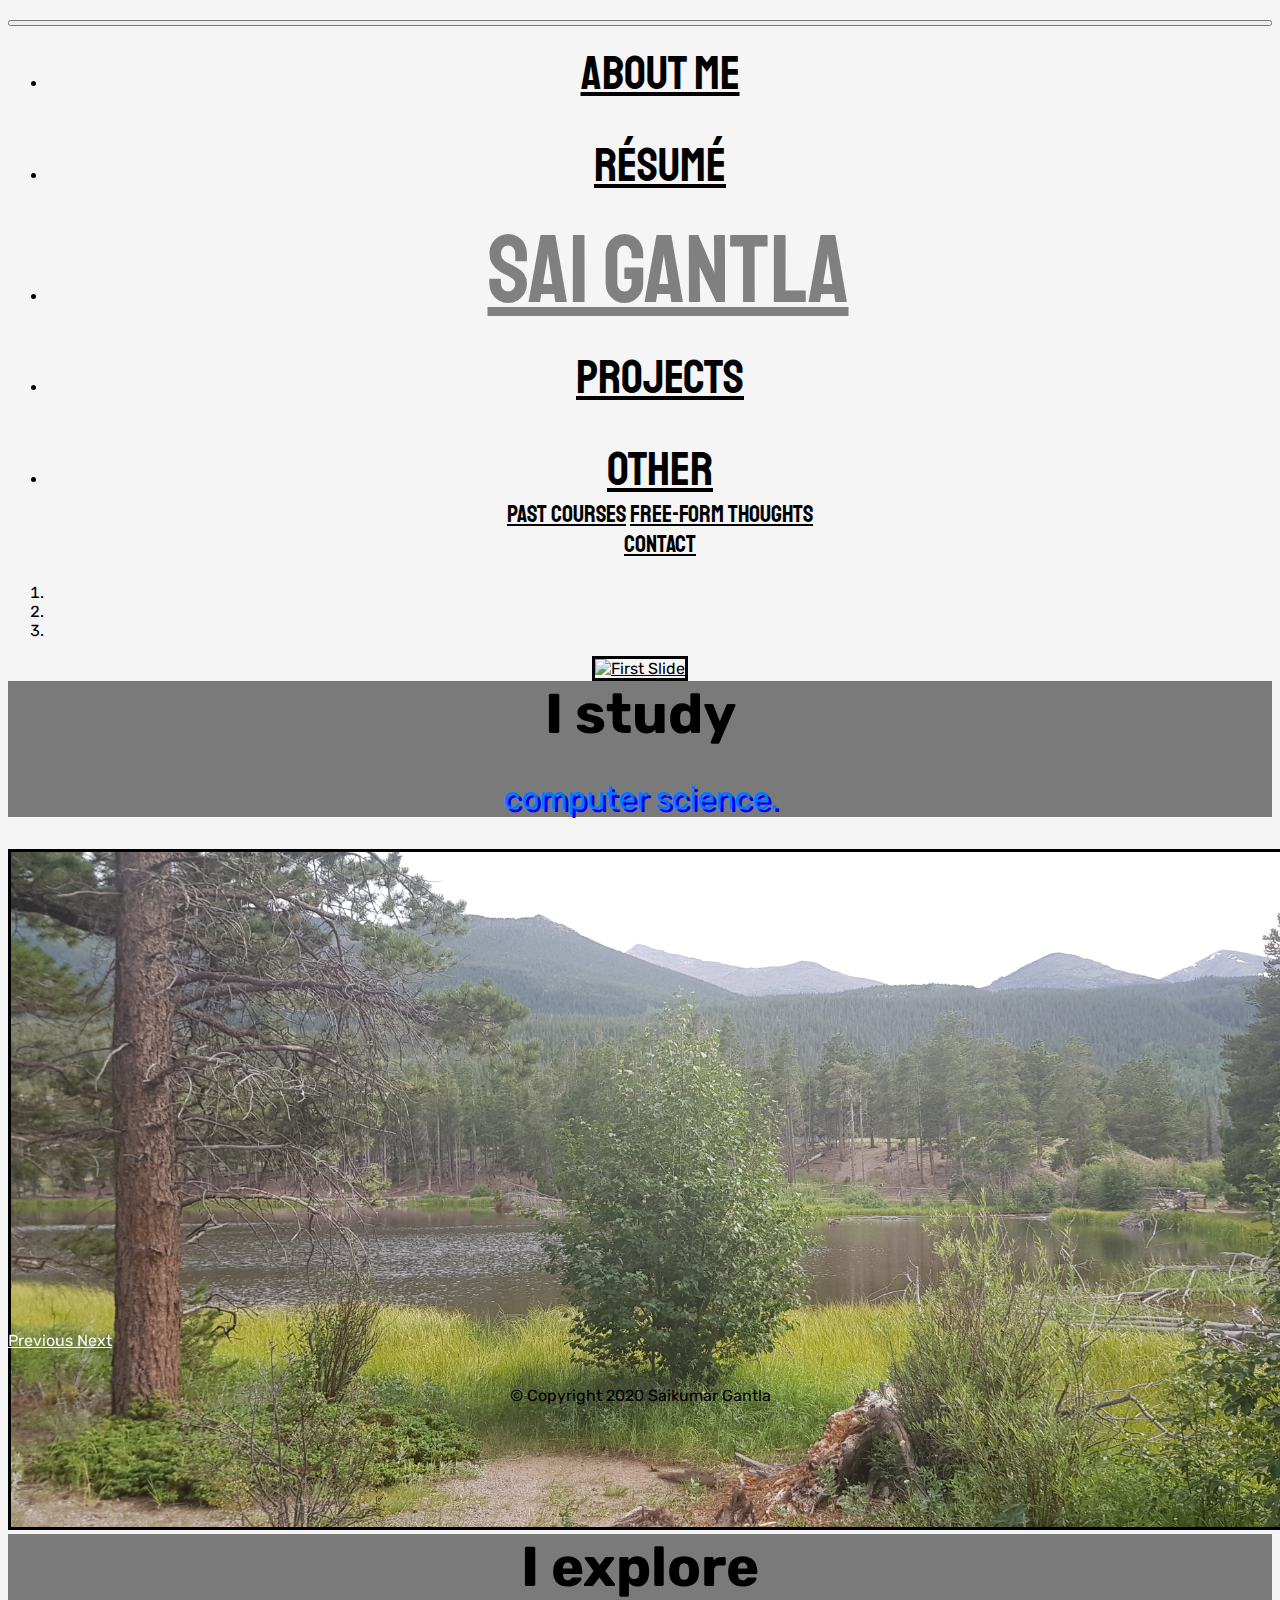
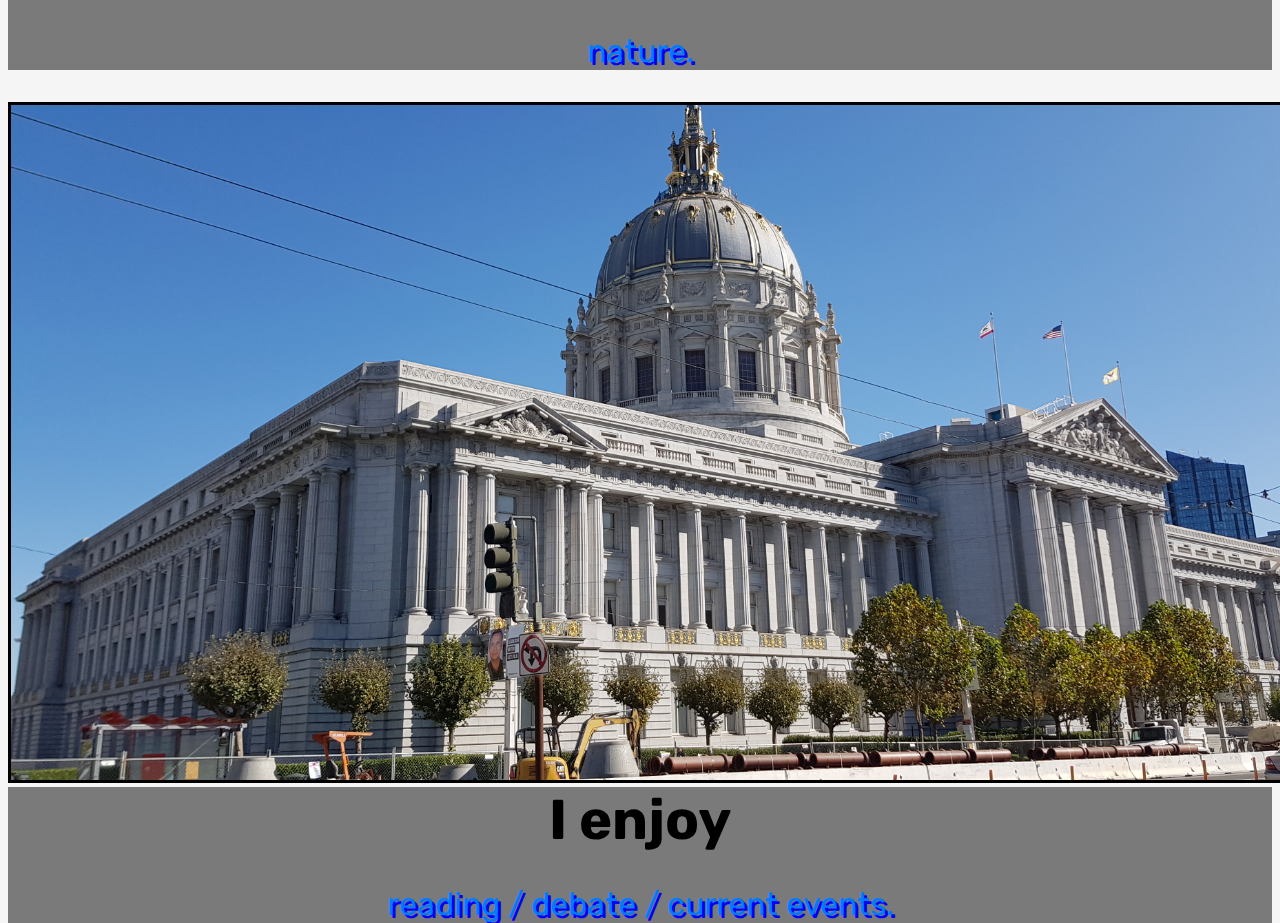
==== index.html @ e21a6a27 "made nav bar big" ====
<!DOCTYPE html>
<html lang="en">
  <head>
    <meta charset="UTF-8" />
    <meta name="viewport" content="width=device-width, initial-scale=1.0" />
    <title>Sai's Personal Site</title>
    <!-- Font Awesome -->
    <script
      defer
      src="https://use.fontawesome.com/releases/v5.0.7/js/all.js"
    ></script>
    <!-- Bootstrap -->
    <link
      rel="stylesheet"
      href="https://stackpath.bootstrapcdn.com/bootstrap/4.5.0/css/bootstrap.min.css"
      integrity="sha384-9aIt2nRpC12Uk9gS9baDl411NQApFmC26EwAOH8WgZl5MYYxFfc+NcPb1dKGj7Sk"
      crossorigin="anonymous"
    />
    <script
      src="https://code.jquery.com/jquery-3.5.1.slim.min.js"
      integrity="sha384-DfXdz2htPH0lsSSs5nCTpuj/zy4C+OGpamoFVy38MVBnE+IbbVYUew+OrCXaRkfj"
      crossorigin="anonymous"
    ></script>
    <script
      src="https://cdn.jsdelivr.net/npm/popper.js@1.16.0/dist/umd/popper.min.js"
      integrity="sha384-Q6E9RHvbIyZFJoft+2mJbHaEWldlvI9IOYy5n3zV9zzTtmI3UksdQRVvoxMfooAo"
      crossorigin="anonymous"
    ></script>
    <script
      src="https://stackpath.bootstrapcdn.com/bootstrap/4.5.0/js/bootstrap.min.js"
      integrity="sha384-OgVRvuATP1z7JjHLkuOU7Xw704+h835Lr+6QL9UvYjZE3Ipu6Tp75j7Bh/kR0JKI"
      crossorigin="anonymous"
    ></script>
    <!-- Google Fonts -->
    <link href="https://fonts.googleapis.com/css2?family=Rubik:ital,wght@0,300;0,400;0,500;0,700;0,900;1,300;1,400;1,500;1,700;1,900&family=Staatliches&display=swap" rel="stylesheet">

    <!-- My Styles -->
    <link rel="stylesheet" href="css/styles.css" />
  </head>

  <body>
    <section id="title">
      <div class="container-fluid">
        <nav class="navbar navbar-expand-lg navbar-light">
          <button
            class="navbar-toggler fixed-top"
            type="button"
            data-toggle="collapse"
            data-target="#navbarSupportedContent"
            aria-controls="navbarSupportedContent"
            aria-expanded="false"
            aria-label="Toggle navigation"
          >
            <span class="navbar-toggler-icon"></span>
          </button>

          <div class="collapse navbar-collapse" id="navbarSupportedContent">
            <ul class="navbar-nav mr-auto">
              <li class="nav-item">
                <a class="nav-link" href="aboutMe.html">About Me</a>
              </li>
              <li class="nav-item">
                <a class="nav-link" href="resume.html">Résumé</a>
              </li>
              <li>
                <a class="navbar-brand" href="">Sai Gantla</a>
              </li>
              <li class="nav-item">
                <a class="nav-link" href="projects.html">Projects</a>
              </li>              
              <li class="nav-item dropdown">
                <a
                  class="nav-link dropdown-toggle"
                  href="#"
                  id="navbarDropdown"
                  role="button"
                  data-toggle="dropdown"
                  aria-haspopup="true"
                  aria-expanded="false"
                >
                  Other
                </a>
                <div class="dropdown-menu" aria-labelledby="navbarDropdown">
                  <a class="dropdown-item" href="pastCourses.html">Past Courses</a>
                  <a class="dropdown-item" href="freeForm.html">Free-Form Thoughts</a>
                  <div class="dropdown-divider"></div>
                  <a class="dropdown-item" href="contactMe.html">Contact</a>
                </div>
              </li>
            </ul>
          </div>
        </nav>
      </div>
    </section>


    <section id="frontpage">
        <div id="mobile-title">
            <img style="border: 1px solid" class="sai-pic" src="images/saifullpiccircle.jpg" alt="sai">
            <h1>
                Welcome. I'm Sai, a computer science student at Cal. Feel free to browse this mobile version of my website.
            </h1>


        </div>
        <div id="carouselExampleIndicators" class="carousel slide" data-ride="carousel" data-interval="4000" data-keyboard="true">
            <ol class="carousel-indicators">
              <li data-target="#carouselExampleIndicators" data-slide-to="0" class="carousel-lower-buttons active"></li>
              <li data-target="#carouselExampleIndicators" data-slide-to="1" class="carousel-lower-buttons"></li>
              <li data-target="#carouselExampleIndicators" data-slide-to="2" class="carousel-lower-buttons"></li>
            </ol>
            <div class="carousel-inner">
              <div class="carousel-item active">
                  <a href="https://www.google.com/search?q=golden+gate+bridge&rlz=1C1CHBF_enUS811US811&oq=golden+gate+bri&aqs=chrome.0.0j46j69i57j0l5.2860j0j7&sourceid=chrome&ie=UTF-8" target="_blank">
                    <img class="title-images" src="images/goldengate.jpg" alt="First Slide">
                  </a>
                  <div class="carousel-caption d-none d-md-block">
                        <h2 class="total-disp welcome">I </h2><h2 class="enjoy text-danger total-disp">study</h2>
                        <h1 class="hidden-welcome">Welcome!</h1>
                        <p class="total-disp" id="paragraph-cs">computer science.</p>
                  </div>
              </div>
              <div class="carousel-item">
                <a href="https://www.google.com/search?q=bierstadt+lake&source=lmns&bih=686&biw=1366&rlz=1C1CHBF_enUS811US811&hl=en-US&ved=2ahUKEwiTz63kuZTqAhUPZawKHbF-AGoQ_AUoAHoECAEQAA" target="_blank">
                  <img class="title-images" src="images/rockies.jpg" alt="Second Slide">
                </a>
                  <div class="carousel-caption d-none d-md-block">
                        <h2 class="total-disp welcome">I </h2><h2 class="enjoy text-danger total-disp">explore</h2>
                        <h1 class="hidden-welcome welcome">Welcome!</h1>
                      <p class="total-disp" id="paragraph-nature">nature.</p>
                  </div>
              </div>
              <div class="carousel-item">
                <a href="https://www.google.com/search?rlz=1C1CHBF_enUS811US811&ei=9yHwXo2sEMO8sQWxzo_oAg&q=san+francisco+city+hall&oq=san+francisco+city+hall&gs_lcp=CgZwc3ktYWIQAzICCAAyAggAMgIIADICCAAyAggAMgIIADICCAAyAggAMgIIADICCAA6BAgAEEc6BggAEAcQHlC9JViyLGDcLWgAcAl4AIABjwGIAcUEkgEDMS40mAEAoAEBqgEHZ3dzLXdpeg&sclient=psy-ab&ved=0ahUKEwjNg52SupTqAhVDXqwKHTHnAy0Q4dUDCAw&uact=5" target="_blank">
                  <img class="title-images" src="images/townhall.jpg" alt="Third Slide">
                </a>
                  <div class="carousel-caption d-none d-md-block">
                      <h2 class="total-disp welcome">I </h2><h2 class="enjoy text-danger total-disp">enjoy</h2>
                      <h1 class="hidden-welcome welcome">Welcome!</h1>
                      <p class="total-disp" id="paragraph-reading">reading / debate / current events.</p>
                  </div>
              </div>
            </div>
            <a class="carousel-control-prev arrow" href="#carouselExampleIndicators" role="button" data-slide="prev">
              <span class="carousel-control-prev-icon" aria-hidden="true"></span>
              <span class="sr-only">Previous</span>
            </a>
            <a class="carousel-control-next arrow" href="#carouselExampleIndicators" role="button" data-slide="next">
              <span class="carousel-control-next-icon" aria-hidden="true"></span>
              <span class="sr-only">Next</span>
            </a>
          </div>
    </section>

    <footer id="footer">
        <a href="https://github.com/saigantla">
            <i href="https://github.com/saigantla" class="social-icon fab fa-github fa-2x"></i>
        </a>

        <!-- <a href="mailto:sgantla@berkeley.edu">
            <i class="social-icon fas fa-envelope fa-2x"></i>
        </a> -->
        <p id="copyright">© Copyright 2020 Saikumar Gantla</p>
    </footer>
  </body>
</html>
---- css/styles.css ----
body {
    background: #f5f5f5;
    font-family: "Rubik";
    overflow-x: hidden;
    overflow-y: auto;
    position: relative;
}

/* Navigation Bar */
.title {
    text-align: center;
}

.navbar-nav {
    margin: 0 auto;
    float: none;
    text-align: center;
}

.dropdown {
    height: 7rem;
}

.navbar-light .navbar-nav .nav-link:focus, .navbar-light .navbar-nav .nav-link:hover {
    color: #007bff !important;
}

.navbar {
}

.navbar-brand {
    margin-left: 1rem;
    font-size: 6rem;
    font-family: "Staatliches";
    
}


.nav-item {
    padding: 1em 1em;
}



.nav-link {
    padding-top: 0.5em;
    font-size: 3rem;
    font-family: "Staatliches";    
}

.dropdown-item {
    font-family: "Staatliches";
    font-size: 1.5rem;
}

.navbar-toggler {
    width: 100%;
}




/* Footer */

#footer {
    text-align: center;
}

#copyright {
    margin-bottom: 0;
}
.social-icon {
    margin: 0.5em 0.5em;
    color: black;
    display: inline-block;
}

a {
    color: black;
}

.social-icon:hover {
    opacity: 0.7;
    color: #007bff;   
    text-align: center;
}

a:visited{ color: gray }


/* Carousel */

.sai-pic {
    border: none;
}

#mobile-title {
    font-family: "Rubik";
    text-align: center;
    display: none;
    padding: 20% 0;
}

@media (max-width:1000px) {
    .carousel {
        display: none;
    }

    #mobile-title {
        display: block;
    }

    .sai-pic {
        display: block;
        width: 30%;
        height: 30%;
        margin: 0 auto;
        padding-bottom: 5%;
    }
}

.title-images {
    border: 0.2em solid;
    height: 75vh;
}

.carousel-inner {
    height: 75vh;
    margin: 0 auto;
    text-align: center;
}

.arrow {
    filter: invert(1);
}

#paragraph-cs {
    color: #007bff;
    text-shadow: 3px 3px blue;
}

#paragraph-nature {
    color: #007bff;
    text-shadow: 3px 3px blue;
}

#paragraph-reading {
    color: #007bff;
    text-shadow: 3px 3px blue;
}

.enjoy {
    font-family: "Rubik";
}


.carousel-caption {
    background-color: rgba(0, 0, 0, 0.5);

}



.carousel-caption h2 {
    padding-bottom: 0;
    margin-bottom: 0;
    font-size: 3.5em;
    width: 50%;
    display: inline;
}


.welcome {
    padding-right: 0;
}

.carousel-caption p {
    font-size: 2em;
}

.hidden-welcome {
    font-size: 0px;
}

.carousel-caption:hover .total-disp {
    display: none!important;
}

.carousel-caption:hover .hidden-welcome {
    font-size: 6.825em;
    font-family: "Staatliches";
    color: #f5f5f5;
}

/* About Me */

.left-col {
    text-align: right;
    display: block;
    padding-right: 2.5em;
}

.right-col {
    line-height: 2.0;
    display: block;
    margin: auto 0;
    padding-left: 2.5em;
}

.description {
    text-align: center;
    padding-right: 15rem;
    width: 80%;
}

.full-sai-pic {
    border: 0.2em solid;
    border-radius: 1%;
}

.mobile-row {
    display: none;
}

.sai-circle {
    border-radius: 50%;
    height: 50vh;
    margin: 5em 0;
    display: none;
}


@media (max-width:1500px) {
    .left-col {
        display: none;
    }
    
    .right-col {
        display: none;
    }

    .sai-circle {
        display: inline-block;
    }

    .mobile-desc {
        text-align: left;
        padding: 0 5em;
    }

    .mobile-row {
        display: block;
        text-align: center;
    }   
}

/* Contact Me */

.form-container {
    margin: 0 10rem;
}

.contact-button-container {
    text-align: center!important;
}

.disclaimer {
    padding-right: 25%;
    padding-left: 25%;  
}

.email-pic-div {
    background-color: black;
    width: 15em;
    display: block;
    margin: 1em auto;
}

.email-pic {
    width: 15em;
    opacity: 0;
}

.email-pic:hover {
    opacity: 1;
}

/* Projects */

.hidden-project-title {
    display: none;
}

.project-card {
    padding: 2% 3%;
}

.card-img-top {
    border: 0.2em solid;
    border-bottom: 0em;
}

.embedded-resume {
    text-align: center;
}

#embedded-resume {
    text-align: center;
}
.resume-pdf {
    width: 50vw;
    height: 74vh;
}

.download-resume-link {
    display: none;
}

@media (max-width: 1000px) {
    .resume-pdf {
        display: none;
    }

    .download-resume-link {
        display: block;
        margin: 5em;
    }

    .hidden-project-title {
        display: block!important;
        padding-top: 5em;
        padding-bottom: 3em;
    }
    
}


/* CCA Courses */

.courses-row li {
    font-size: 1.5em;
    padding: 0 2em;
}

.course-title {
    padding-bottom: 1em;
    padding-top: 0.24em;
}

.back-sign {
    padding-left: 0.5em;
}

.inline-back-arrow {
    display: inline-block;
}

.fa-arrow-left:hover {
    color: black;
}
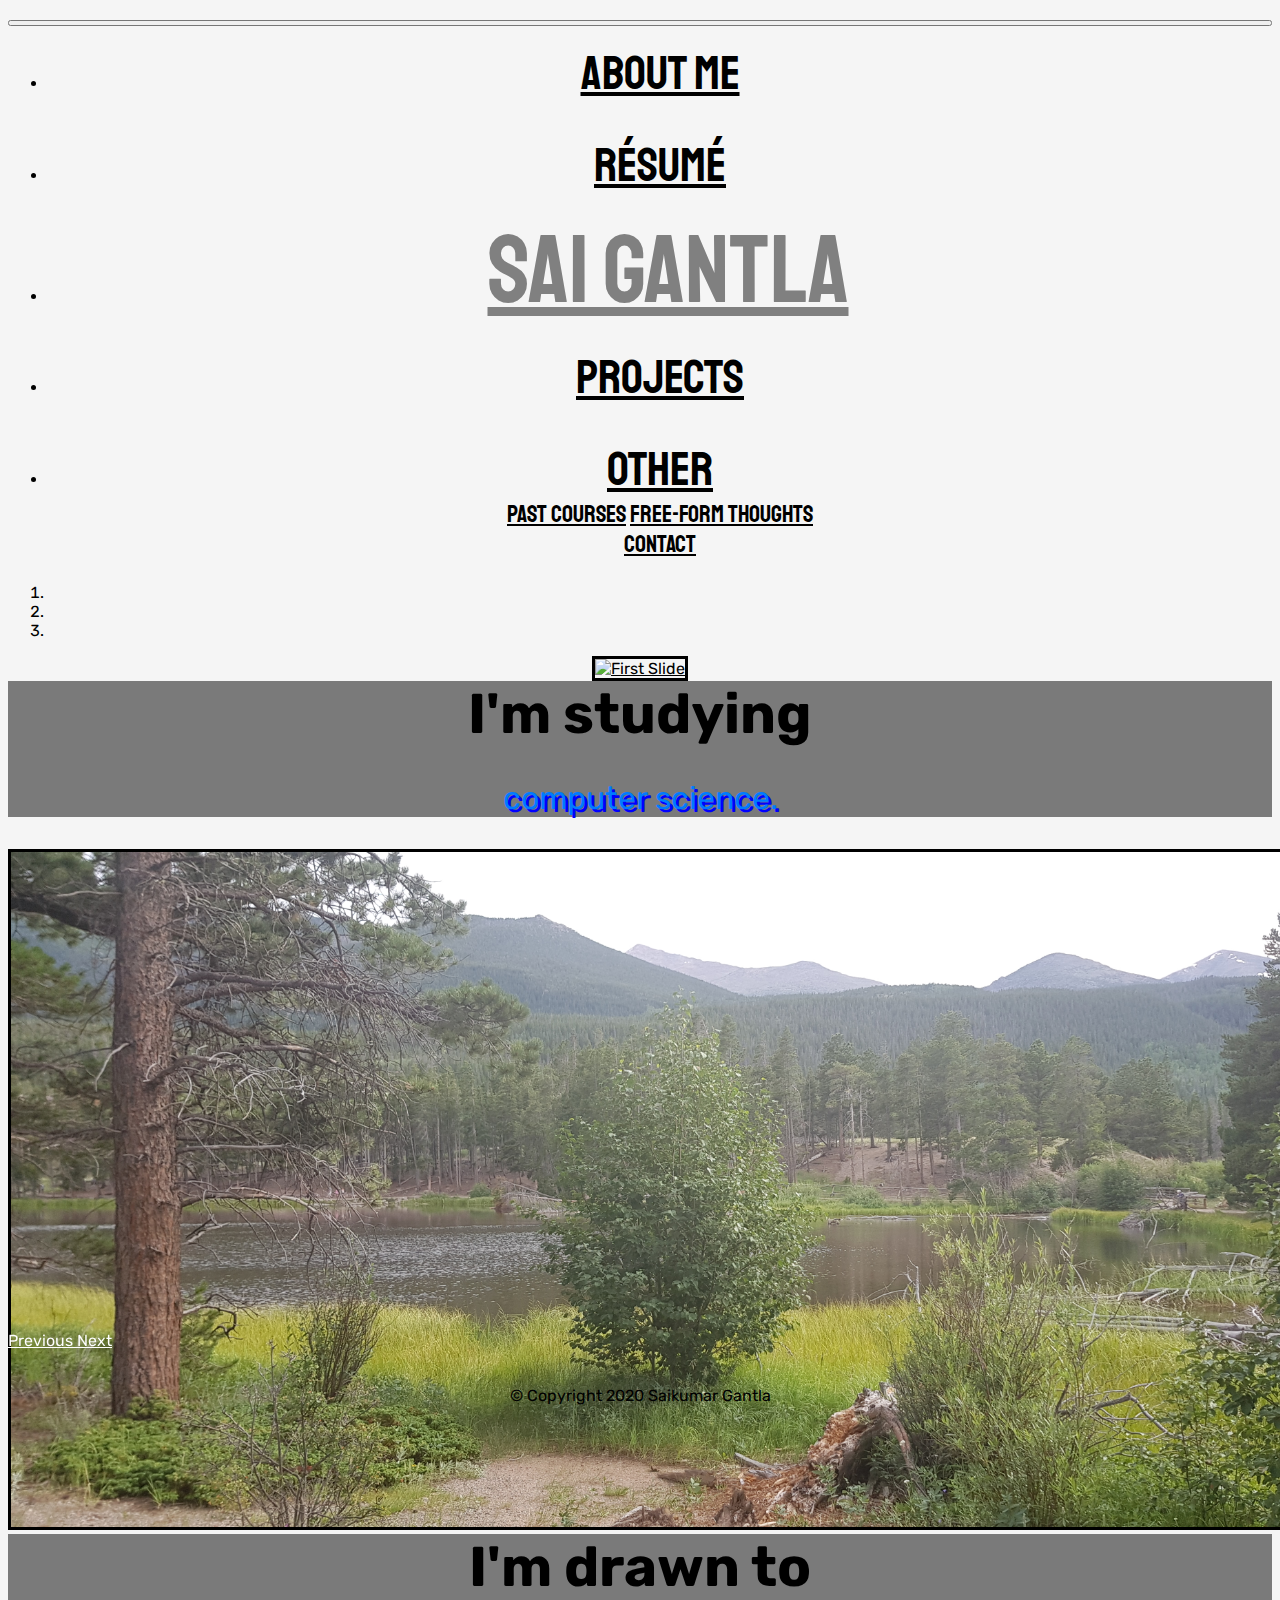
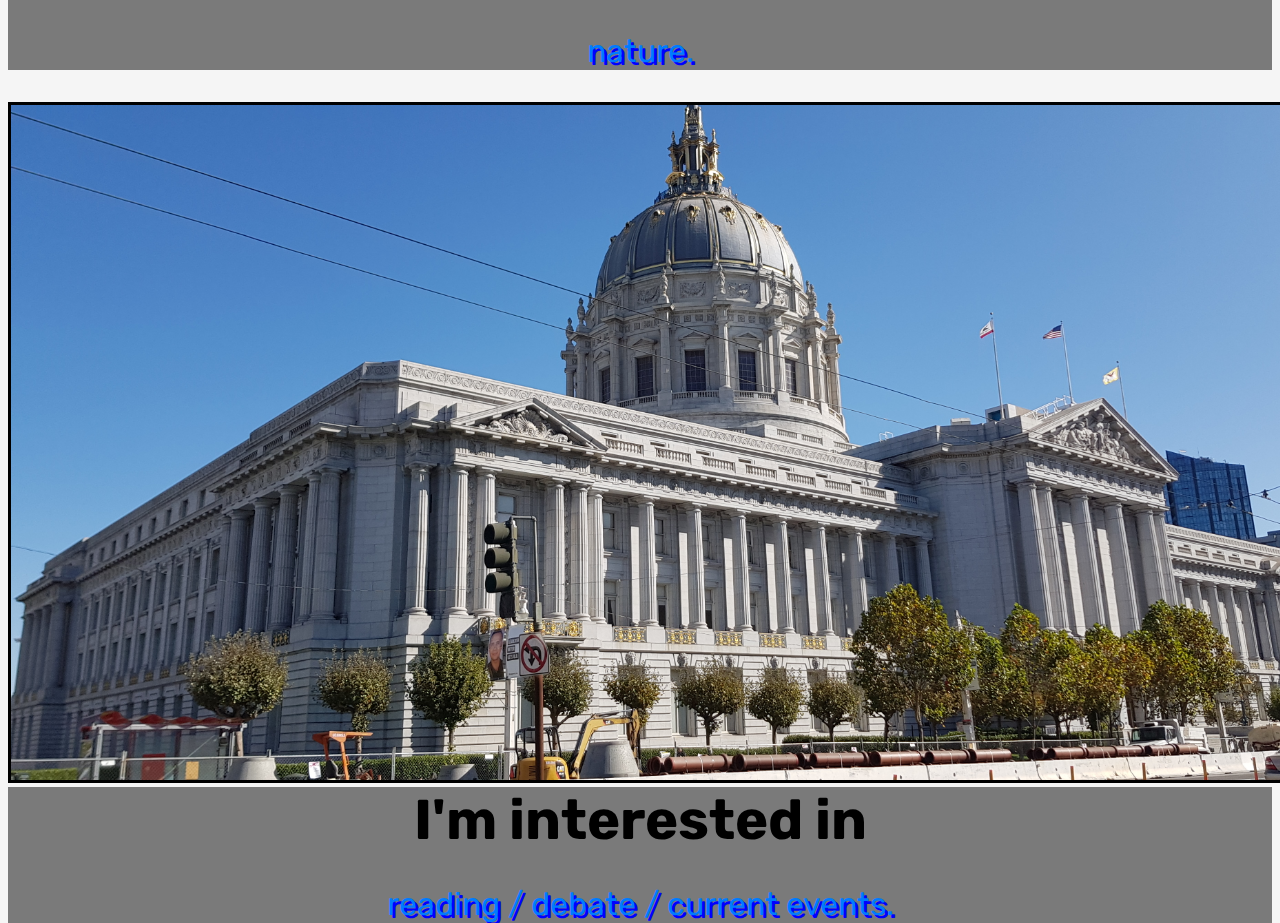
==== commit 3b0e6383: "some old updates" ====
--- a/index.html
+++ b/index.html
@@ -115,7 +115,7 @@
                     <img class="title-images" src="images/goldengate.jpg" alt="First Slide">
                   </a>
                   <div class="carousel-caption d-none d-md-block">
-                        <h2 class="total-disp welcome">I </h2><h2 class="enjoy text-danger total-disp">study</h2>
+                        <h2 class="total-disp welcome">I'm </h2><h2 class="enjoy text-danger total-disp">studying</h2>
                         <h1 class="hidden-welcome">Welcome!</h1>
                         <p class="total-disp" id="paragraph-cs">computer science.</p>
                   </div>
@@ -125,7 +125,7 @@
                   <img class="title-images" src="images/rockies.jpg" alt="Second Slide">
                 </a>
                   <div class="carousel-caption d-none d-md-block">
-                        <h2 class="total-disp welcome">I </h2><h2 class="enjoy text-danger total-disp">explore</h2>
+                        <h2 class="total-disp welcome">I'm </h2><h2 class="enjoy text-danger total-disp">drawn to</h2>
                         <h1 class="hidden-welcome welcome">Welcome!</h1>
                       <p class="total-disp" id="paragraph-nature">nature.</p>
                   </div>
@@ -135,7 +135,7 @@
                   <img class="title-images" src="images/townhall.jpg" alt="Third Slide">
                 </a>
                   <div class="carousel-caption d-none d-md-block">
-                      <h2 class="total-disp welcome">I </h2><h2 class="enjoy text-danger total-disp">enjoy</h2>
+                      <h2 class="total-disp welcome">I'm </h2><h2 class="enjoy text-danger total-disp">interested in</h2>
                       <h1 class="hidden-welcome welcome">Welcome!</h1>
                       <p class="total-disp" id="paragraph-reading">reading / debate / current events.</p>
                   </div>
--- a/css/styles.css
+++ b/css/styles.css
@@ -163,9 +163,7 @@
 
 .carousel-caption h2 {
     padding-bottom: 0;
-    margin-bottom: 0;
     font-size: 3.5em;
-    width: 50%;
     display: inline;
 }
 
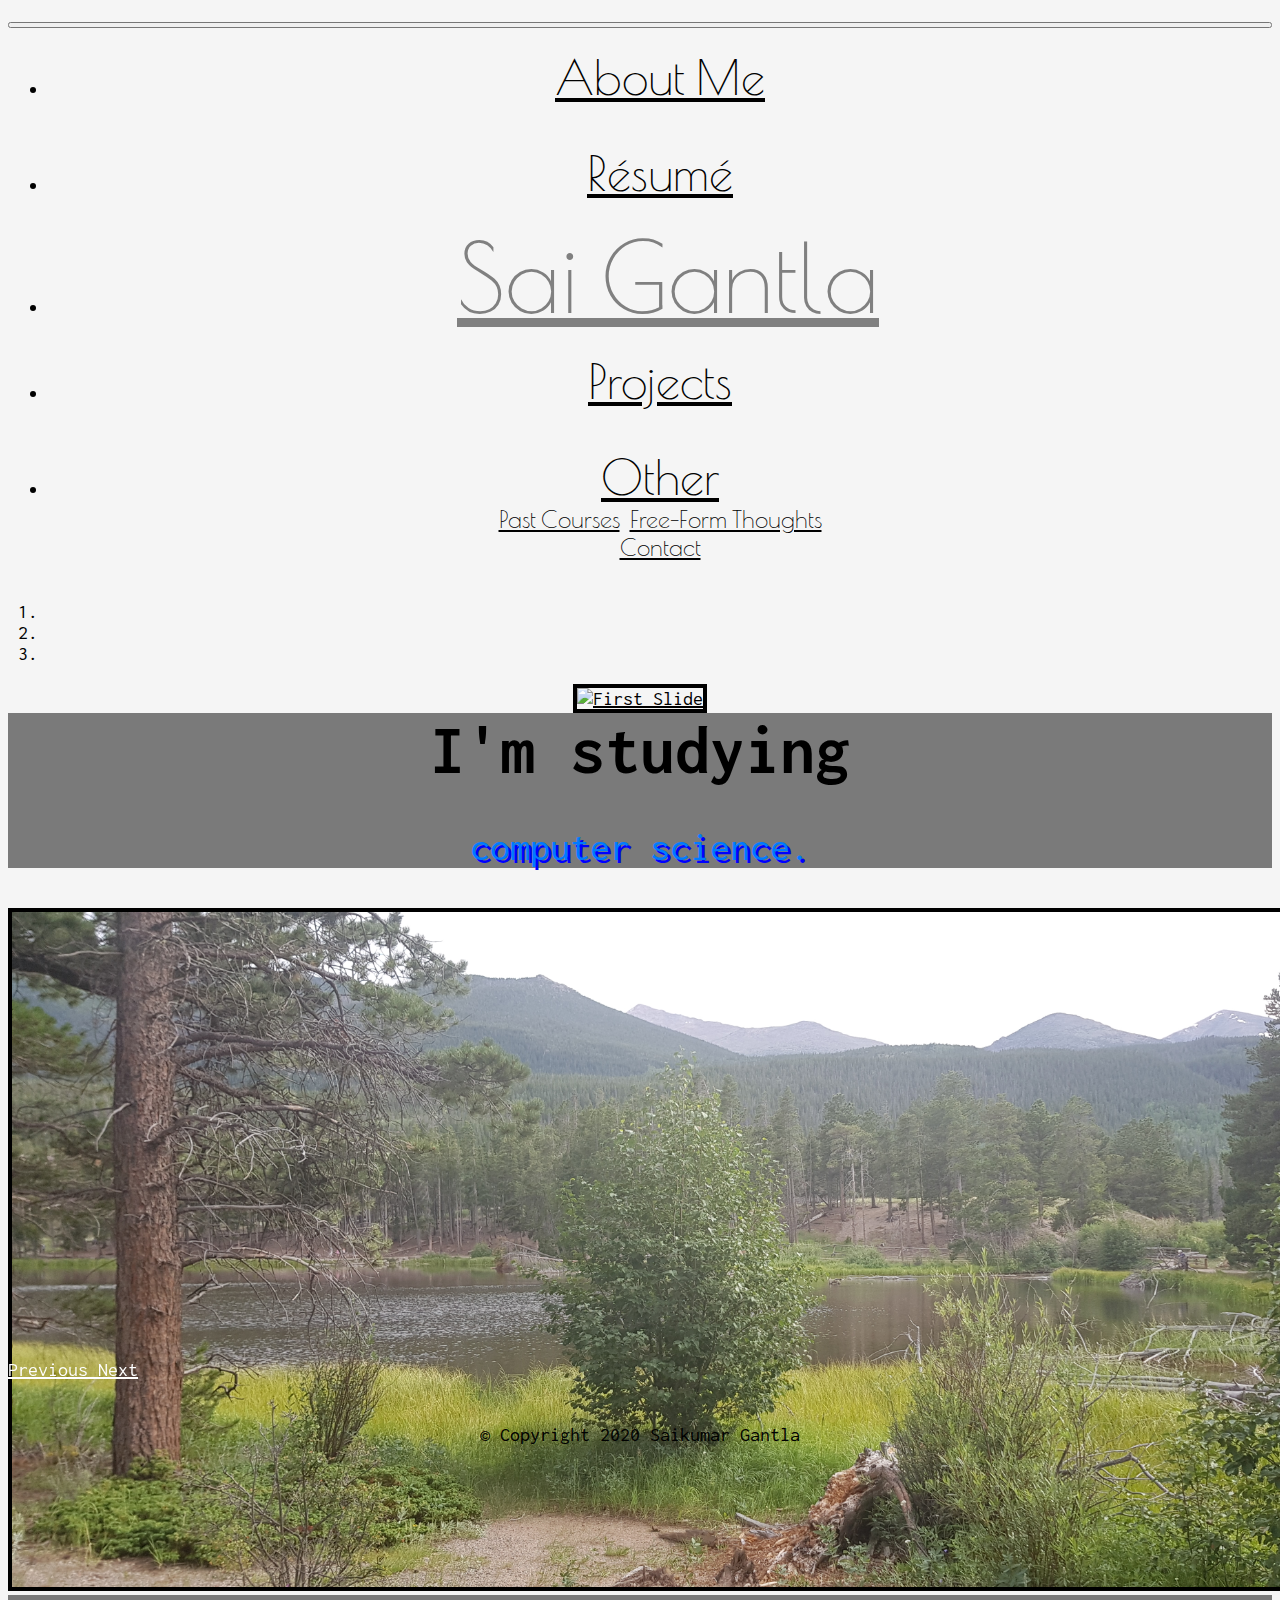
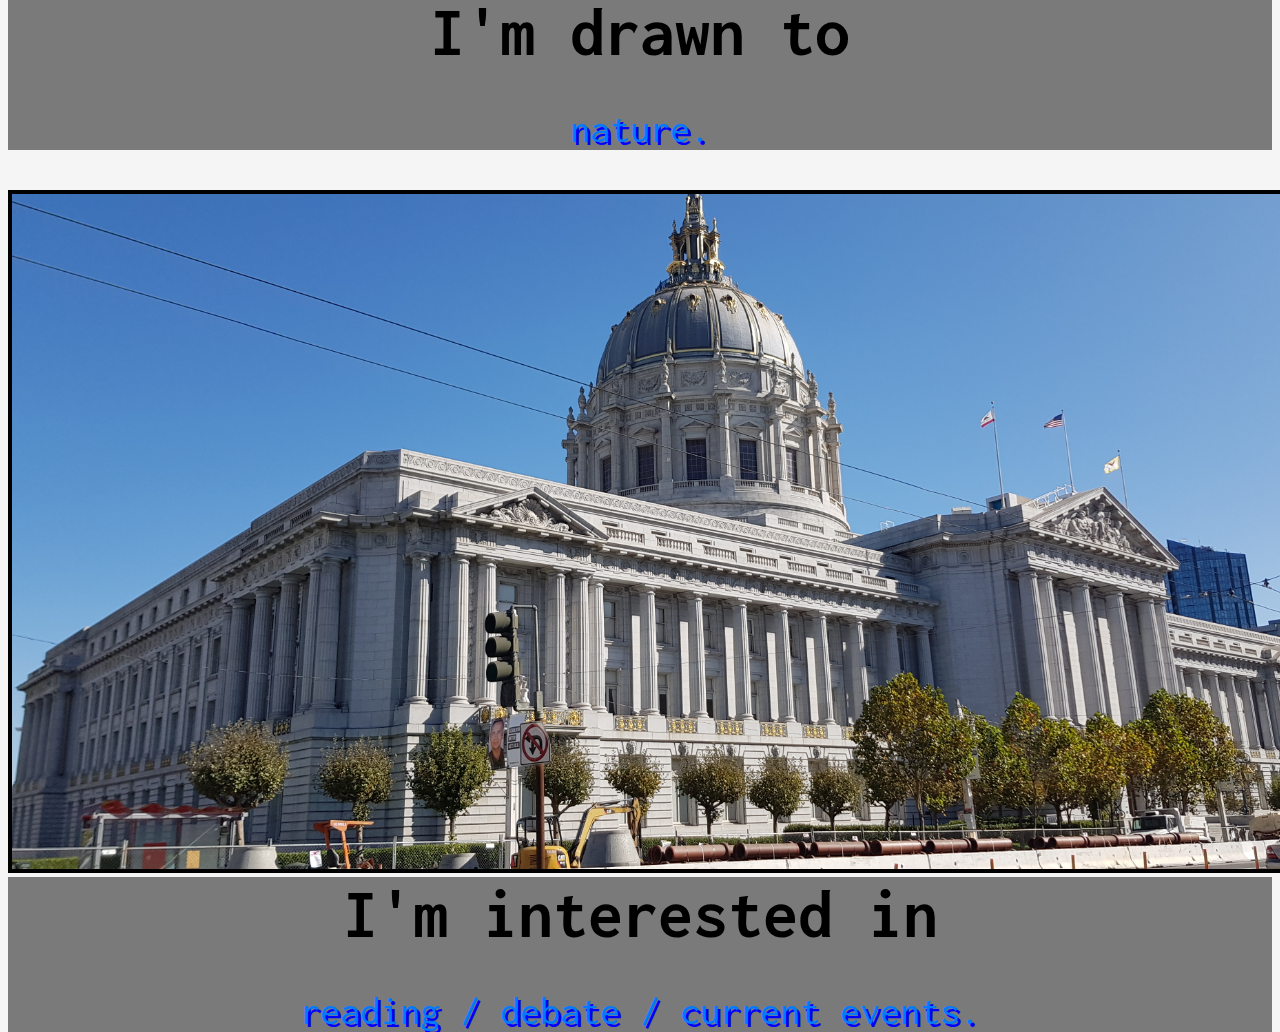
==== commit c546a339: "font changes" ====
--- a/index.html
+++ b/index.html
@@ -33,6 +33,7 @@
     ></script>
     <!-- Google Fonts -->
     <link href="https://fonts.googleapis.com/css2?family=Rubik:ital,wght@0,300;0,400;0,500;0,700;0,900;1,300;1,400;1,500;1,700;1,900&family=Staatliches&display=swap" rel="stylesheet">
+    <link href="https://fonts.googleapis.com/css2?family=Inconsolata:wght@500&family=Poiret+One&display=swap" rel="stylesheet">
 
     <!-- My Styles -->
     <link rel="stylesheet" href="css/styles.css" />
--- a/css/styles.css
+++ b/css/styles.css
@@ -1,9 +1,10 @@
 body {
     background: #f5f5f5;
-    font-family: "Rubik";
+    font-family: "Inconsolata";
     overflow-x: hidden;
     overflow-y: auto;
     position: relative;
+    font-size: 1.25rem;
 }
 
 /* Navigation Bar */
@@ -31,7 +32,7 @@
 .navbar-brand {
     margin-left: 1rem;
     font-size: 6rem;
-    font-family: "Staatliches";
+    font-family: "Poiret One";
     
 }
 
@@ -45,11 +46,11 @@
 .nav-link {
     padding-top: 0.5em;
     font-size: 3rem;
-    font-family: "Staatliches";    
+    font-family: "Poiret One";    
 }
 
 .dropdown-item {
-    font-family: "Staatliches";
+    font-family: "Poiret One";
     font-size: 1.5rem;
 }
 
@@ -95,7 +96,7 @@
 }
 
 #mobile-title {
-    font-family: "Rubik";
+    font-family: "Inconsolata";
     text-align: center;
     display: none;
     padding: 20% 0;
@@ -150,7 +151,7 @@
 }
 
 .enjoy {
-    font-family: "Rubik";
+    font-family: "Inconsolata";
 }
 
 
@@ -185,8 +186,8 @@
 }
 
 .carousel-caption:hover .hidden-welcome {
-    font-size: 6.825em;
-    font-family: "Staatliches";
+    font-size: 8.35rem;
+    font-family: "Poiret One";
     color: #f5f5f5;
 }
 
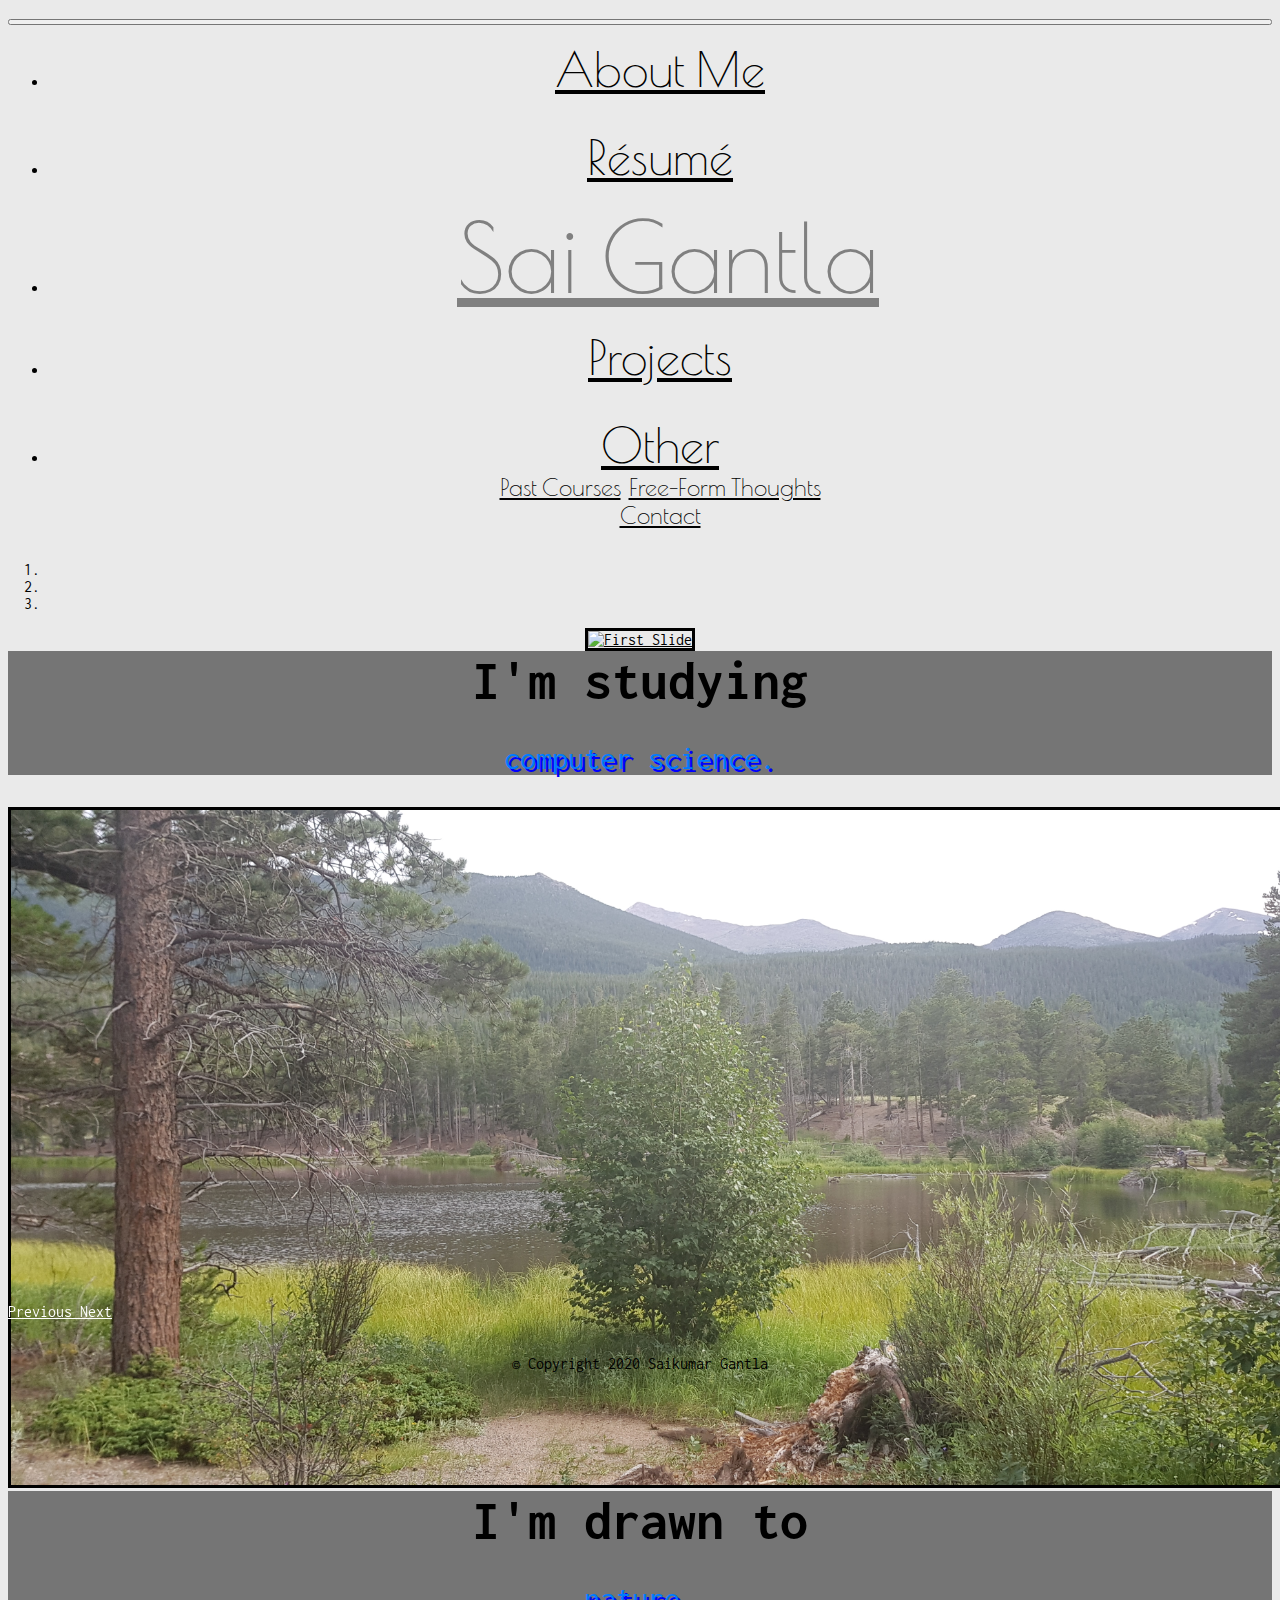
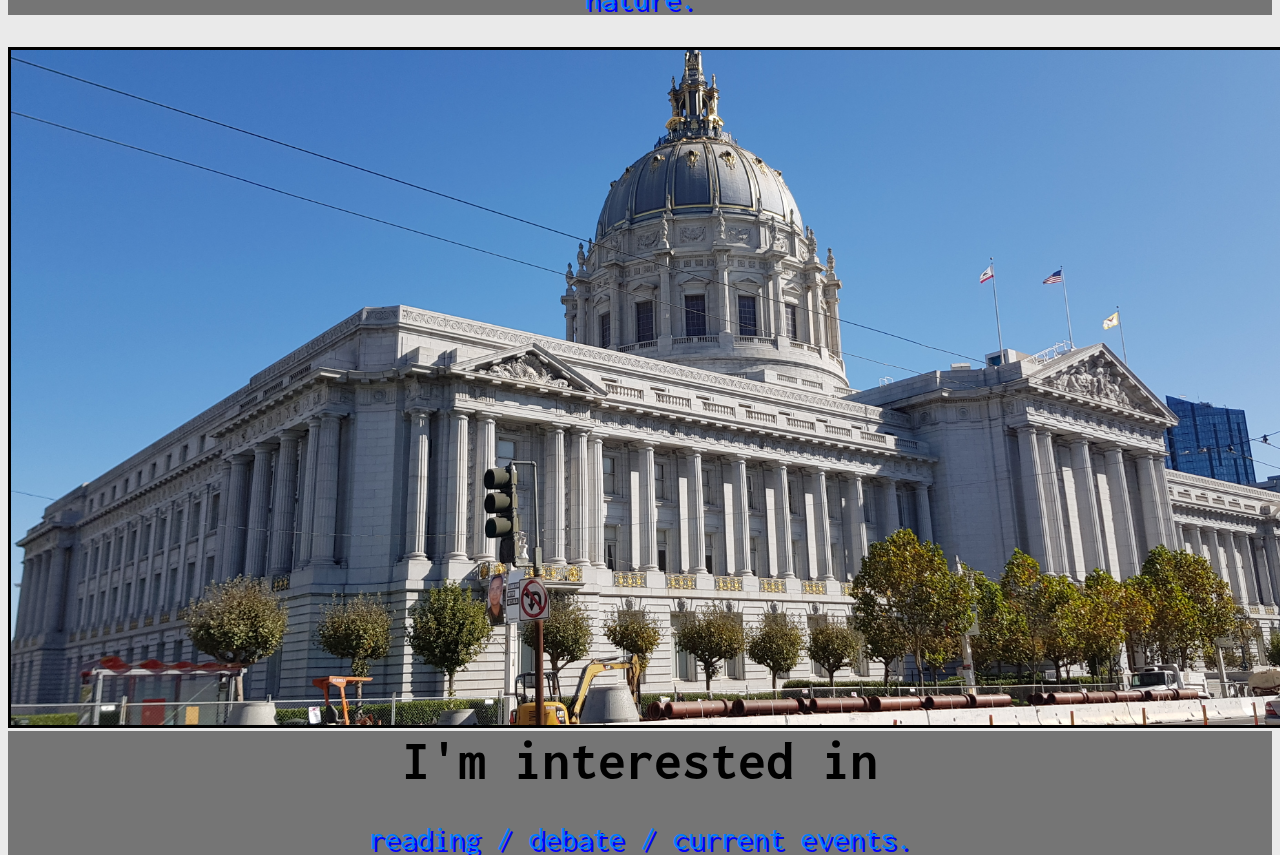
==== commit 82297caf: "mobile optimization frontpage" ====
--- a/index.html
+++ b/index.html
@@ -97,7 +97,9 @@
 
     <section id="frontpage">
         <div id="mobile-title">
-            <img style="border: 1px solid" class="sai-pic" src="images/saifullpiccircle.jpg" alt="sai">
+            <video class="sai-pic" autoplay>
+              <source src="images/welcomeVidMobile.mp4" type="video/mp4">
+            </video>
             <h1>
                 Welcome. I'm Sai, a computer science student at Cal. Feel free to browse this mobile version of my website.
             </h1>
--- a/css/styles.css
+++ b/css/styles.css
@@ -1,10 +1,10 @@
 body {
-    background: #f5f5f5;
+    background: #EAEAEA;
     font-family: "Inconsolata";
     overflow-x: hidden;
     overflow-y: auto;
     position: relative;
-    font-size: 1.25rem;
+    font-size: 1rem;
 }
 
 /* Navigation Bar */
@@ -113,10 +113,9 @@
 
     .sai-pic {
         display: block;
-        width: 30%;
+        width: 75%;
         height: 30%;
-        margin: 0 auto;
-        padding-bottom: 5%;
+        margin: 0 auto 5em;
     }
 }
 
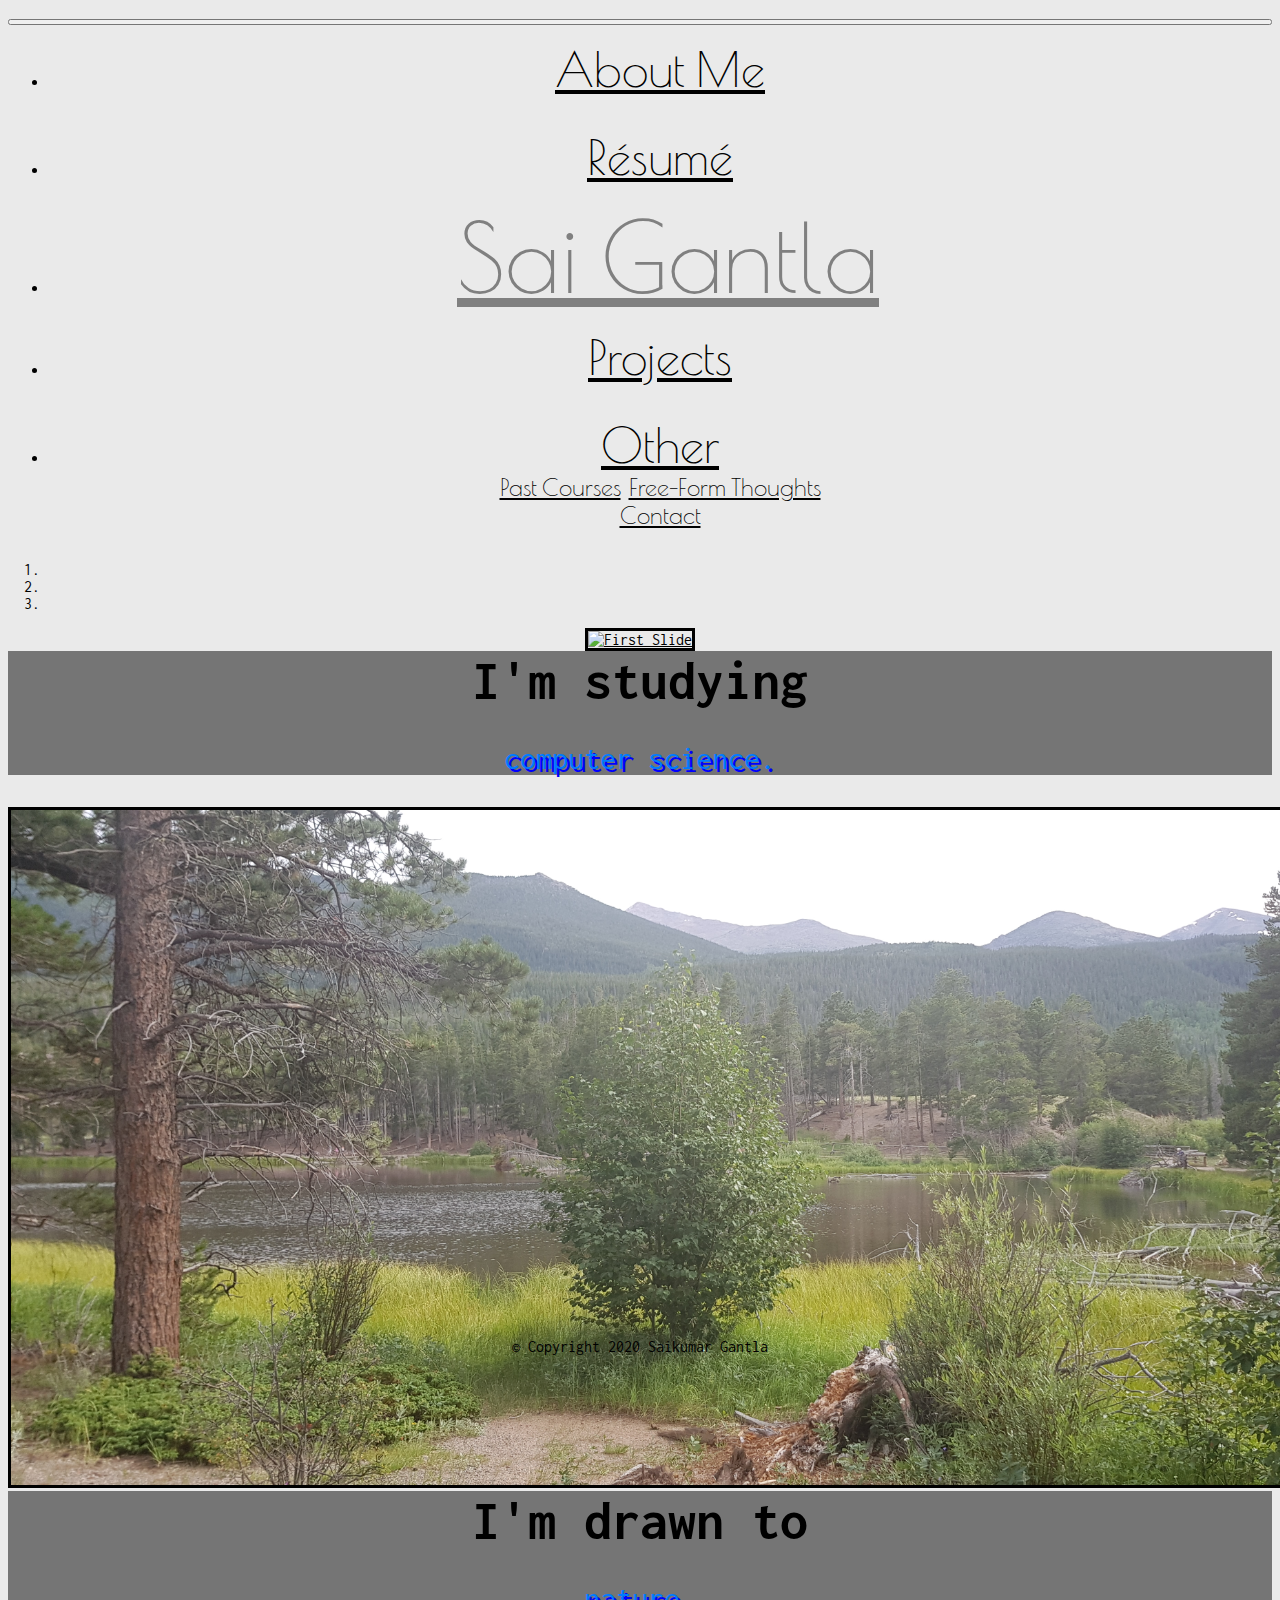
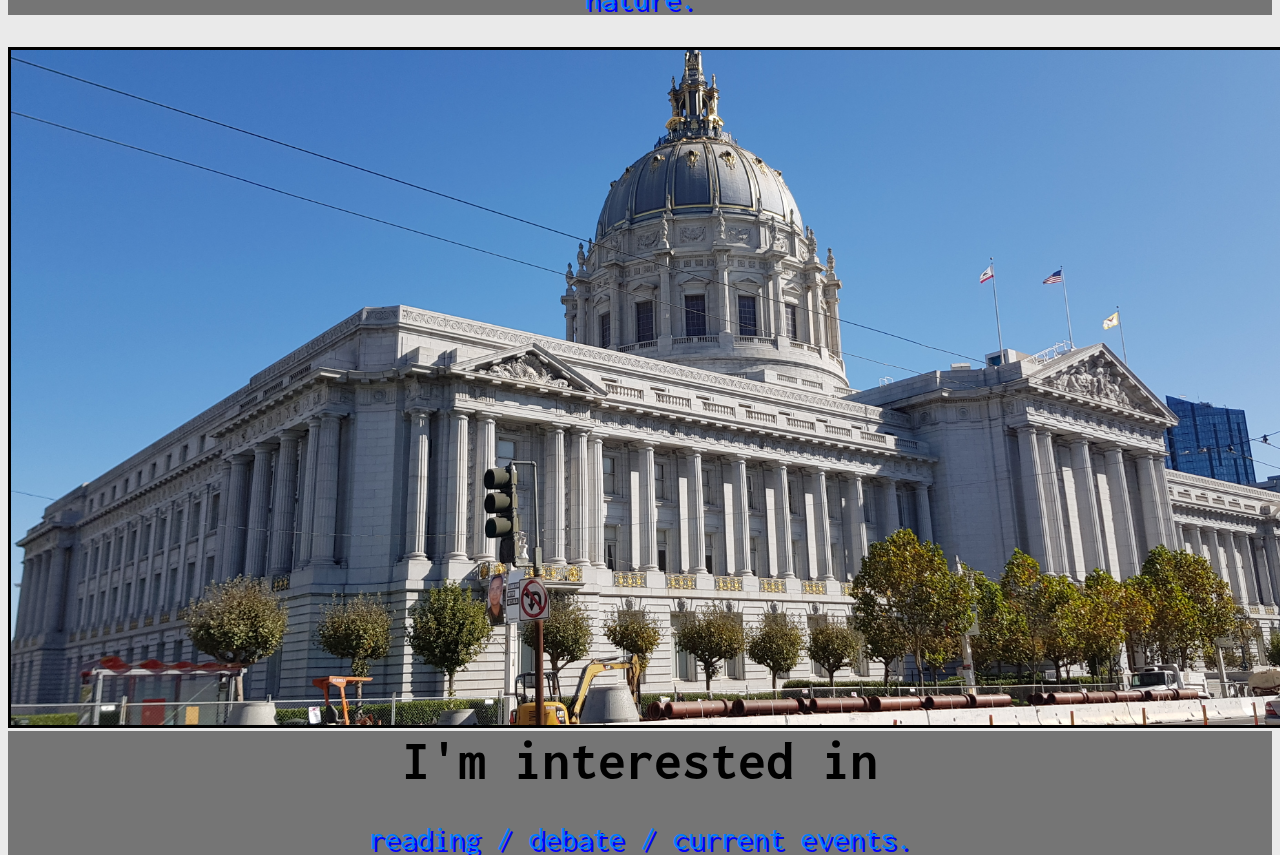
==== commit 325a029b: "removed arrows on frontpage :o" ====
--- a/index.html
+++ b/index.html
@@ -101,7 +101,7 @@
               <source src="images/welcomeVidMobile.mp4" type="video/mp4">
             </video>
             <h1>
-                Welcome. I'm Sai, a computer science student at Cal. Feel free to browse this mobile version of my website.
+                I'm Sai, a computer science student at Cal. Feel free to browse this mobile version of my website.
             </h1>
 
 
@@ -144,13 +144,13 @@
                   </div>
               </div>
             </div>
-            <a class="carousel-control-prev arrow" href="#carouselExampleIndicators" role="button" data-slide="prev">
+            <!-- <a class="carousel-control-prev arrow" href="#carouselExampleIndicators" role="button" data-slide="prev">
               <span class="carousel-control-prev-icon" aria-hidden="true"></span>
               <span class="sr-only">Previous</span>
             </a>
             <a class="carousel-control-next arrow" href="#carouselExampleIndicators" role="button" data-slide="next">
               <span class="carousel-control-next-icon" aria-hidden="true"></span>
-              <span class="sr-only">Next</span>
+              <span class="sr-only">Next</span> -->
             </a>
           </div>
     </section>
--- a/css/styles.css
+++ b/css/styles.css
@@ -114,8 +114,24 @@
     .sai-pic {
         display: block;
         width: 75%;
-        height: 30%;
+        height: 75%;
         margin: 0 auto 5em;
+    }
+
+    .navbar-brand {
+        font-size: 3rem;
+    }
+
+    .nav-link {
+        font-size: 1.5rem;
+    }
+
+    .dropdown-item {
+        font-size: 1rem;
+    }
+
+    .navbar {
+        margin-top: 2rem;
     }
 }
 
@@ -185,7 +201,7 @@
 }
 
 .carousel-caption:hover .hidden-welcome {
-    font-size: 8.35rem;
+    font-size: 6.825rem;
     font-family: "Poiret One";
     color: #f5f5f5;
 }
